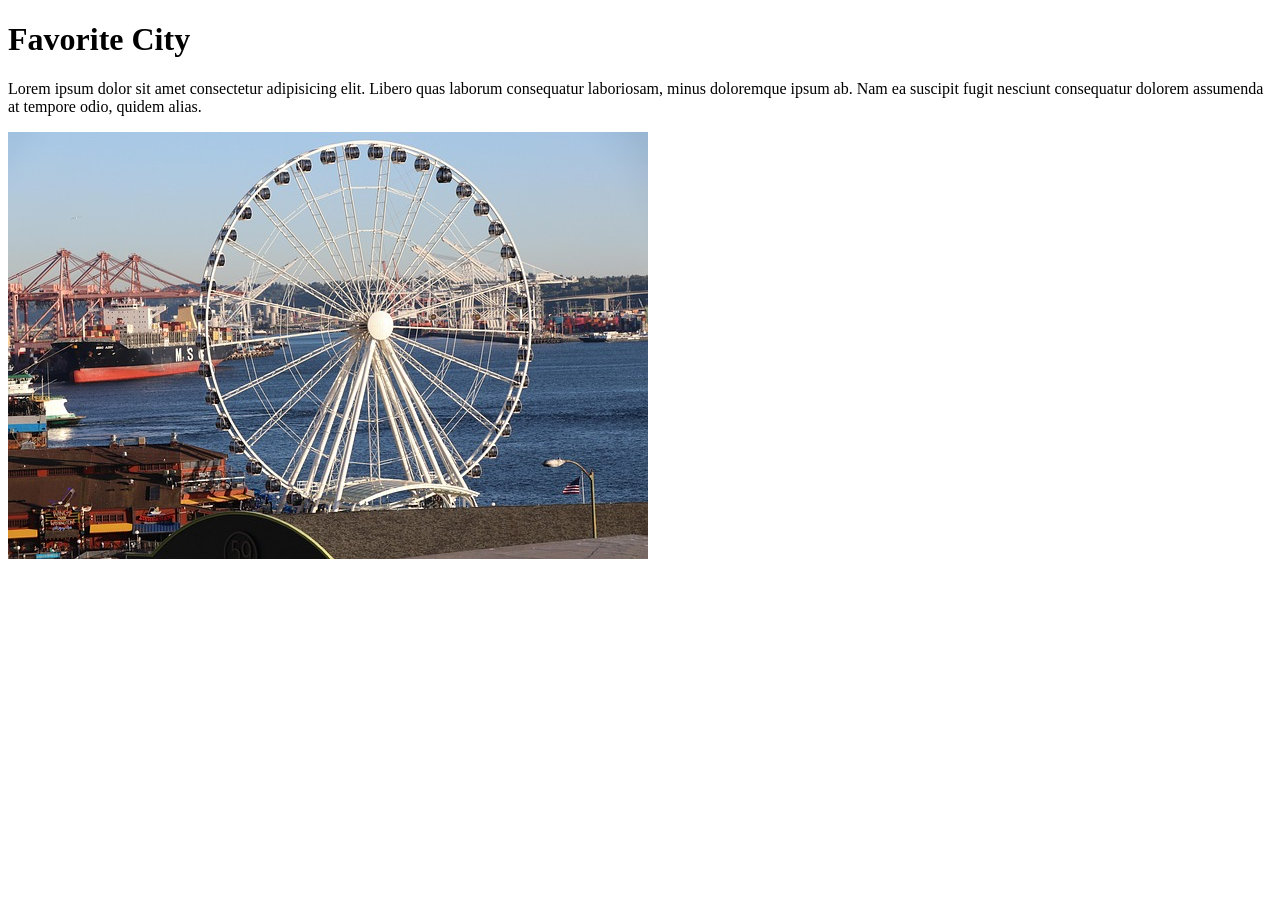
==== week01/favorite-city.html @ 12efda35 "added favorite city file" ====
<!DOCTYPE html>
<html lang="en">

<head>
    <meta charset="UTF-8">
    <meta name="viewport" content="width=device-width, initial-scale=1.0">
    <title>Document</title>
</head>

<body>
    <h1>Favorite City</h1>
    <p>Lorem ipsum dolor sit amet consectetur adipisicing elit. Libero quas laborum consequatur laboriosam, minus doloremque ipsum ab. Nam ea suscipit fugit nesciunt consequatur dolorem assumenda at tempore odio, quidem alias.</p>
    <img src="images/rachaelbratsch-ferris-5130533_640.jpg" alt="London Eye Image">
</body>

</html>
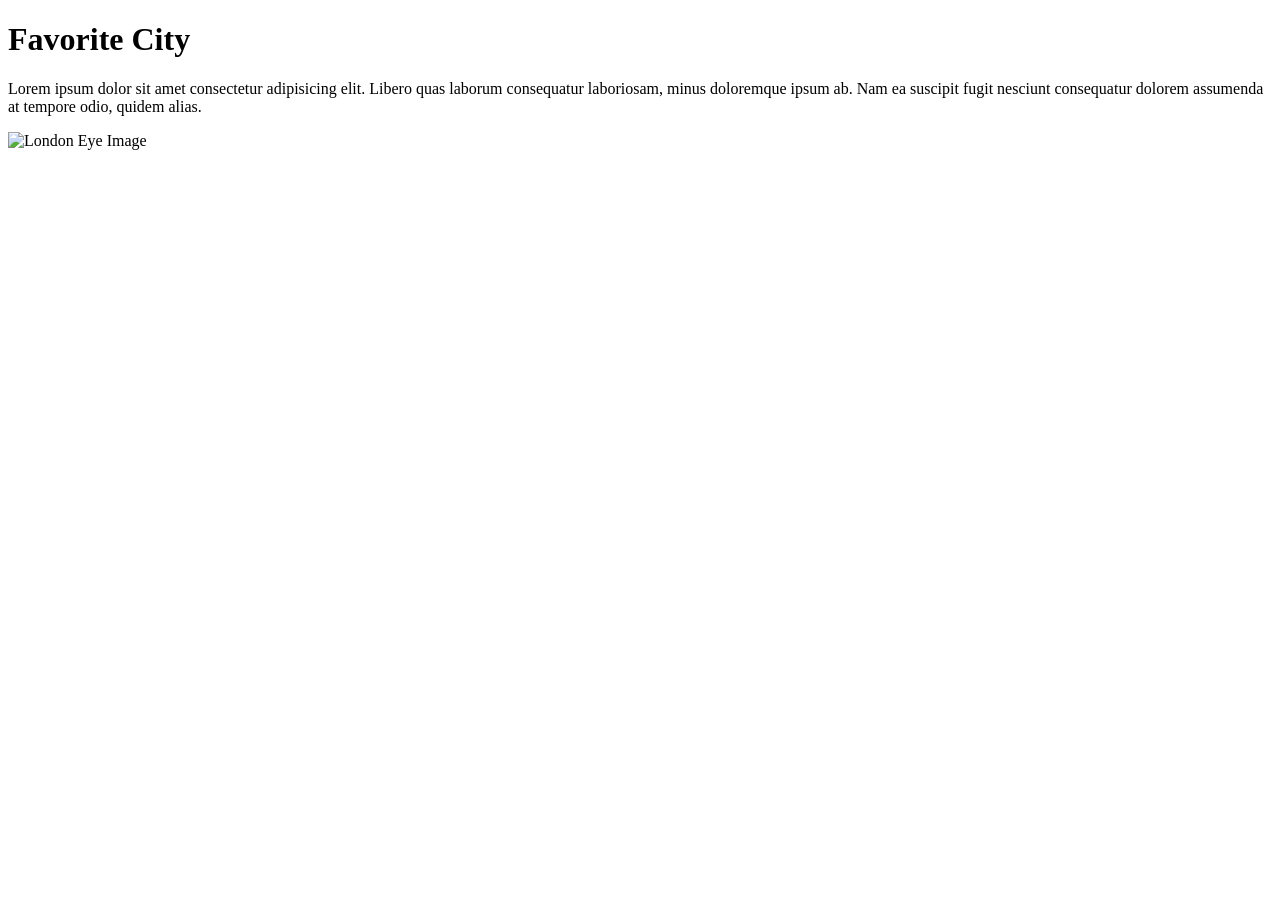
==== commit 5128f0e8: "added favorite city file" ====
--- a/week01/favorite-city.html
+++ b/week01/favorite-city.html
@@ -1,16 +1,13 @@
 <!DOCTYPE html>
 <html lang="en">
-
 <head>
     <meta charset="UTF-8">
     <meta name="viewport" content="width=device-width, initial-scale=1.0">
     <title>Document</title>
 </head>
-
 <body>
     <h1>Favorite City</h1>
     <p>Lorem ipsum dolor sit amet consectetur adipisicing elit. Libero quas laborum consequatur laboriosam, minus doloremque ipsum ab. Nam ea suscipit fugit nesciunt consequatur dolorem assumenda at tempore odio, quidem alias.</p>
-    <img src="images/rachaelbratsch-ferris-5130533_640.jpg" alt="London Eye Image">
+    <img src="images/gruendercoach-ferris-wheel-10501805_640.jpg" alt="London Eye Image">
 </body>
-
-</html>
+</html>
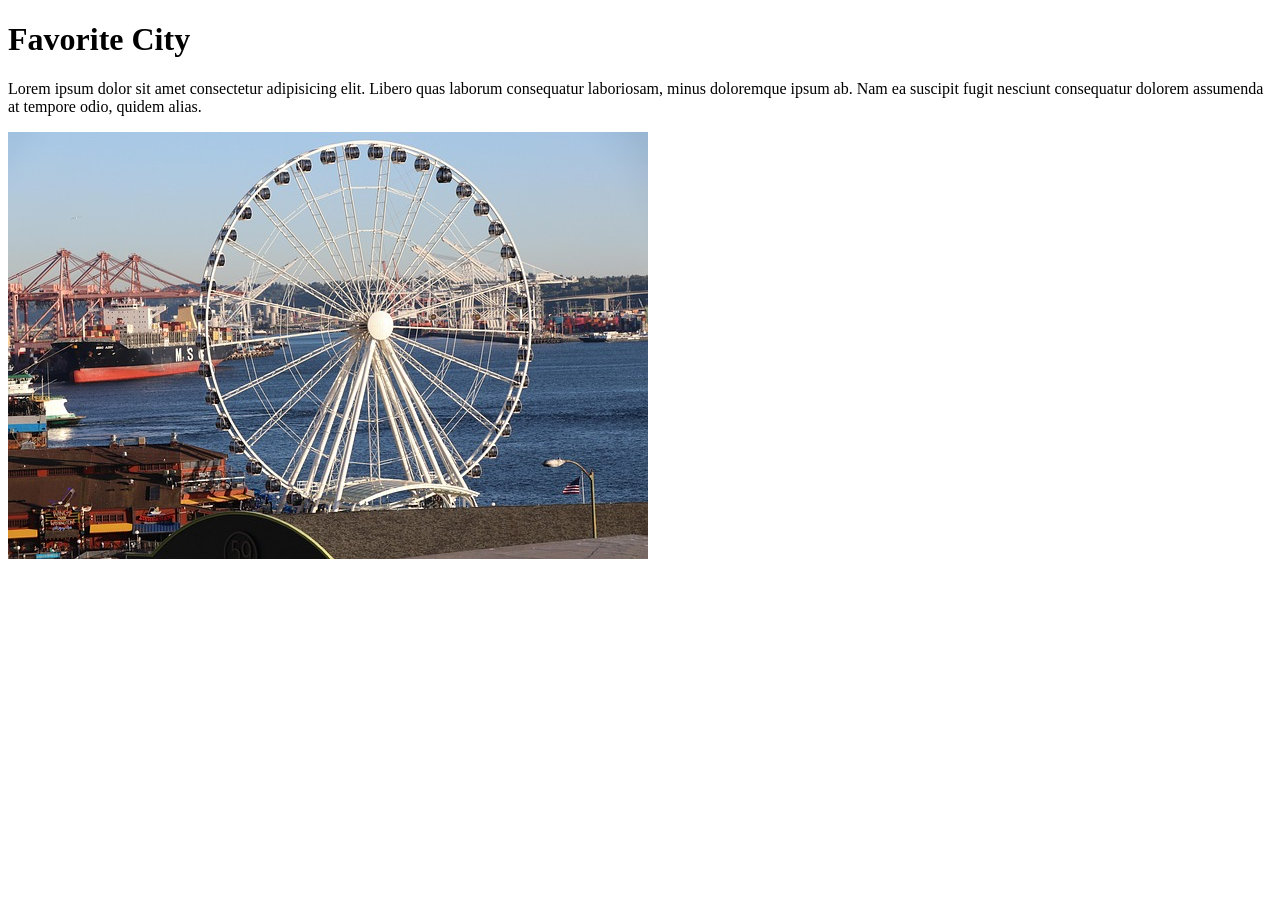
==== commit db058342: "added favorite city file" ====
--- a/week01/favorite-city.html
+++ b/week01/favorite-city.html
@@ -1,13 +1,16 @@
 <!DOCTYPE html>
 <html lang="en">
+
 <head>
     <meta charset="UTF-8">
     <meta name="viewport" content="width=device-width, initial-scale=1.0">
     <title>Document</title>
 </head>
+
 <body>
     <h1>Favorite City</h1>
     <p>Lorem ipsum dolor sit amet consectetur adipisicing elit. Libero quas laborum consequatur laboriosam, minus doloremque ipsum ab. Nam ea suscipit fugit nesciunt consequatur dolorem assumenda at tempore odio, quidem alias.</p>
-    <img src="images/gruendercoach-ferris-wheel-10501805_640.jpg" alt="London Eye Image">
+    <img src="images/rachaelbratsch-ferris-5130533_640.jpg" alt="London Eye Image">
 </body>
-</html>+
+</html>
